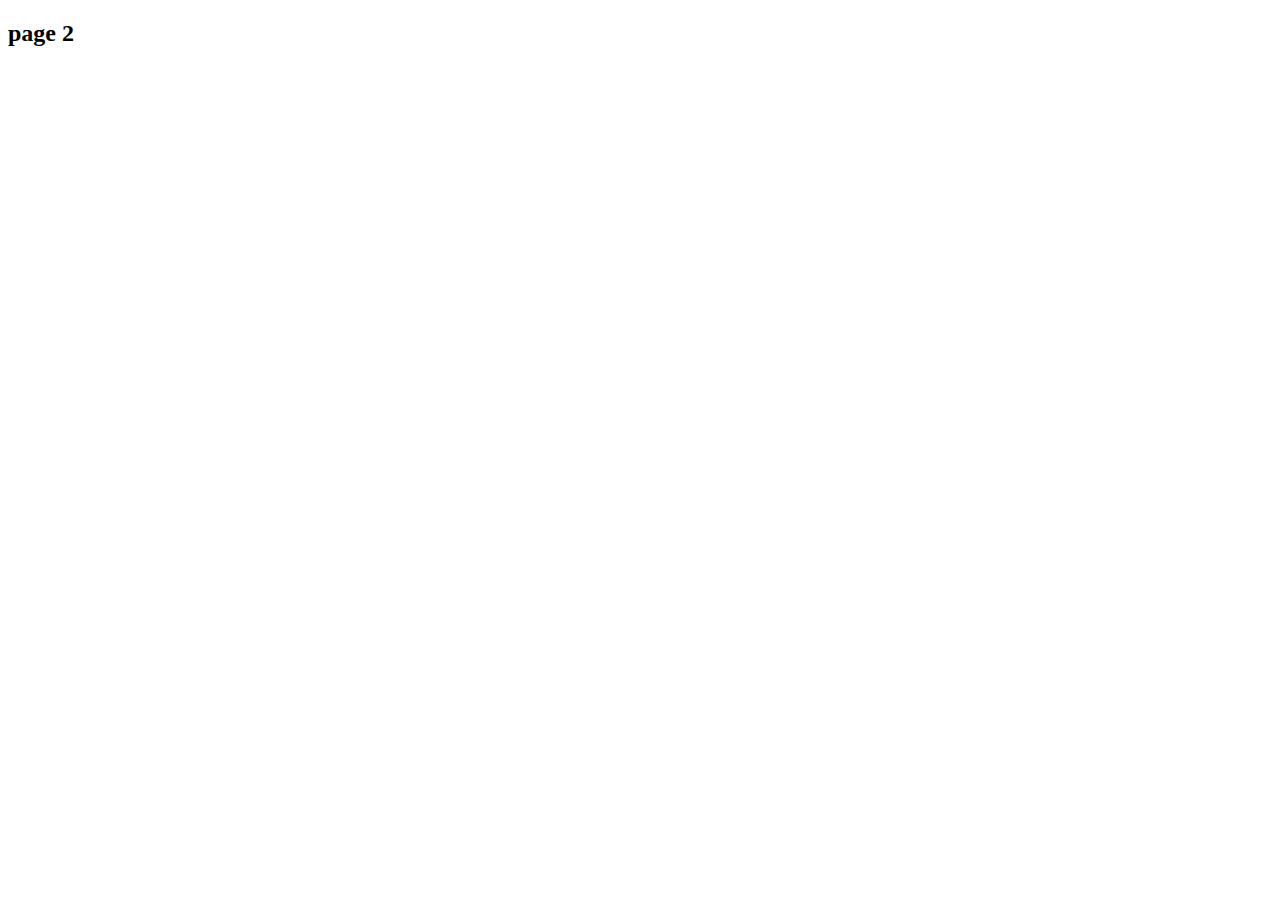
==== page2.html @ 3f5801b6 "h2" ====
<!DOCTYPE html>
<html lang="en">
<head>
    <meta charset="UTF-8">
    <meta name="viewport" content="width=device-width, initial-scale=1.0">
    <title>Document</title>
</head>
<body>
    <h2>page 2</h2>
</body>
</html>
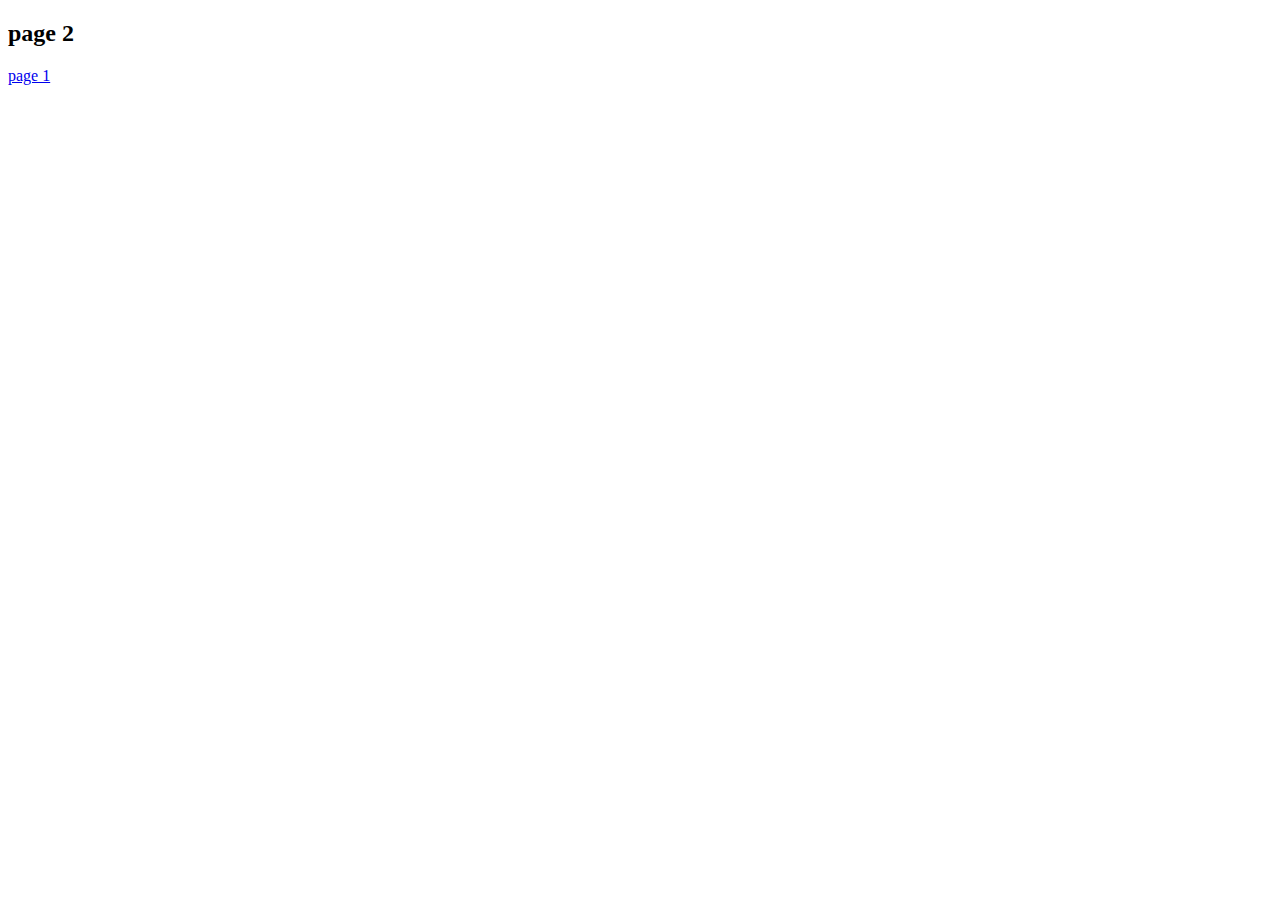
==== commit bcc21fae: "h2" ====
--- a/page2.html
+++ b/page2.html
@@ -7,5 +7,6 @@
 </head>
 <body>
     <h2>page 2</h2>
+    <a href="page1.php">page 1</a>
 </body>
 </html>